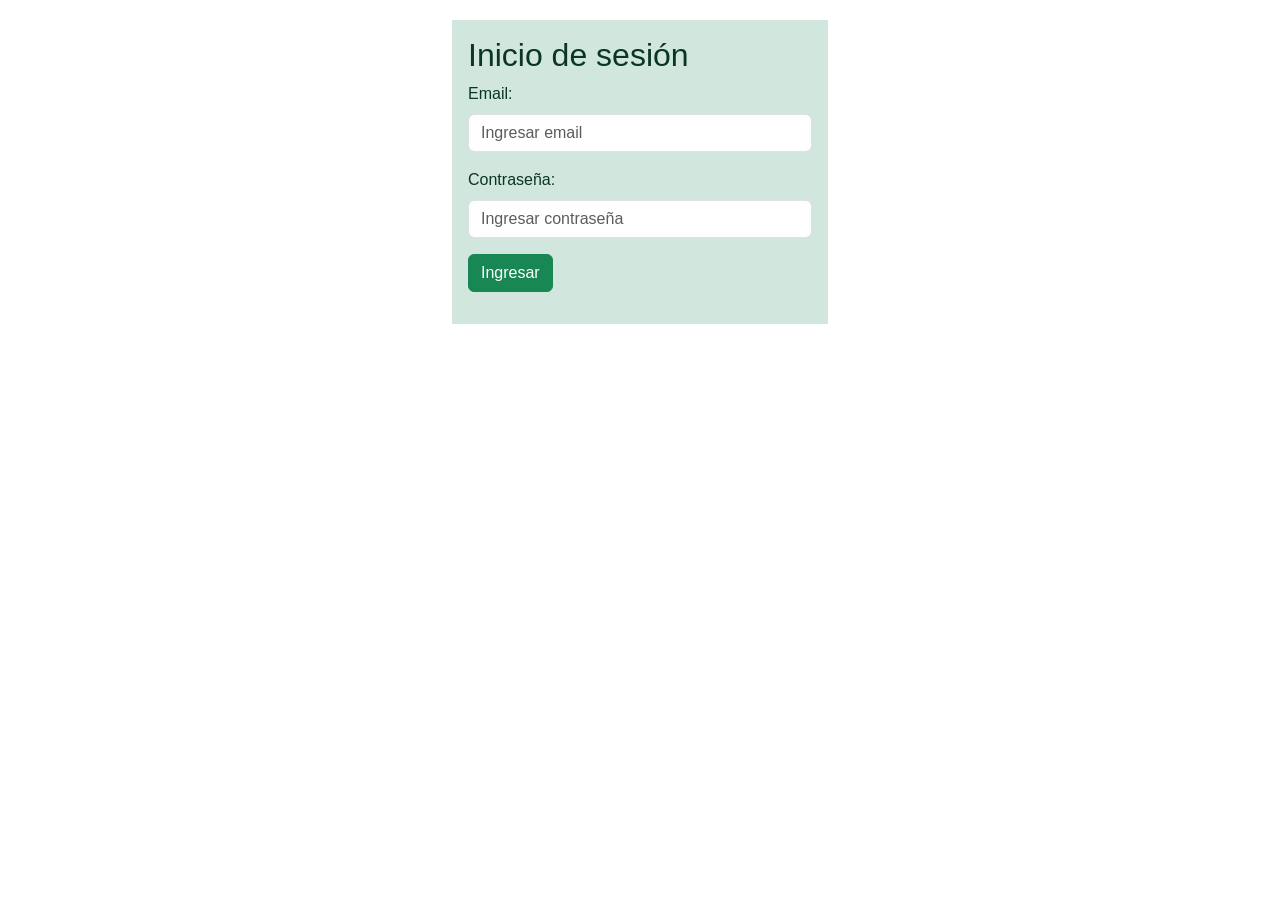
==== index.html @ d6c17977 "proyecto wallet" ====
<!DOCTYPE html>
<html lang="es">
<head>
    <meta charset="UTF-8">
    <meta name="viewport" content="width=device-width, initial-scale=1.0">
    <title>Redirigiendo a tu wallet</title>
</head>
<body>
    
    <script>
        document.addEventListener("DOMContentLoaded", function () {
            window.location.href = "login.html";
        },500);
    </script>
</body>
</html>
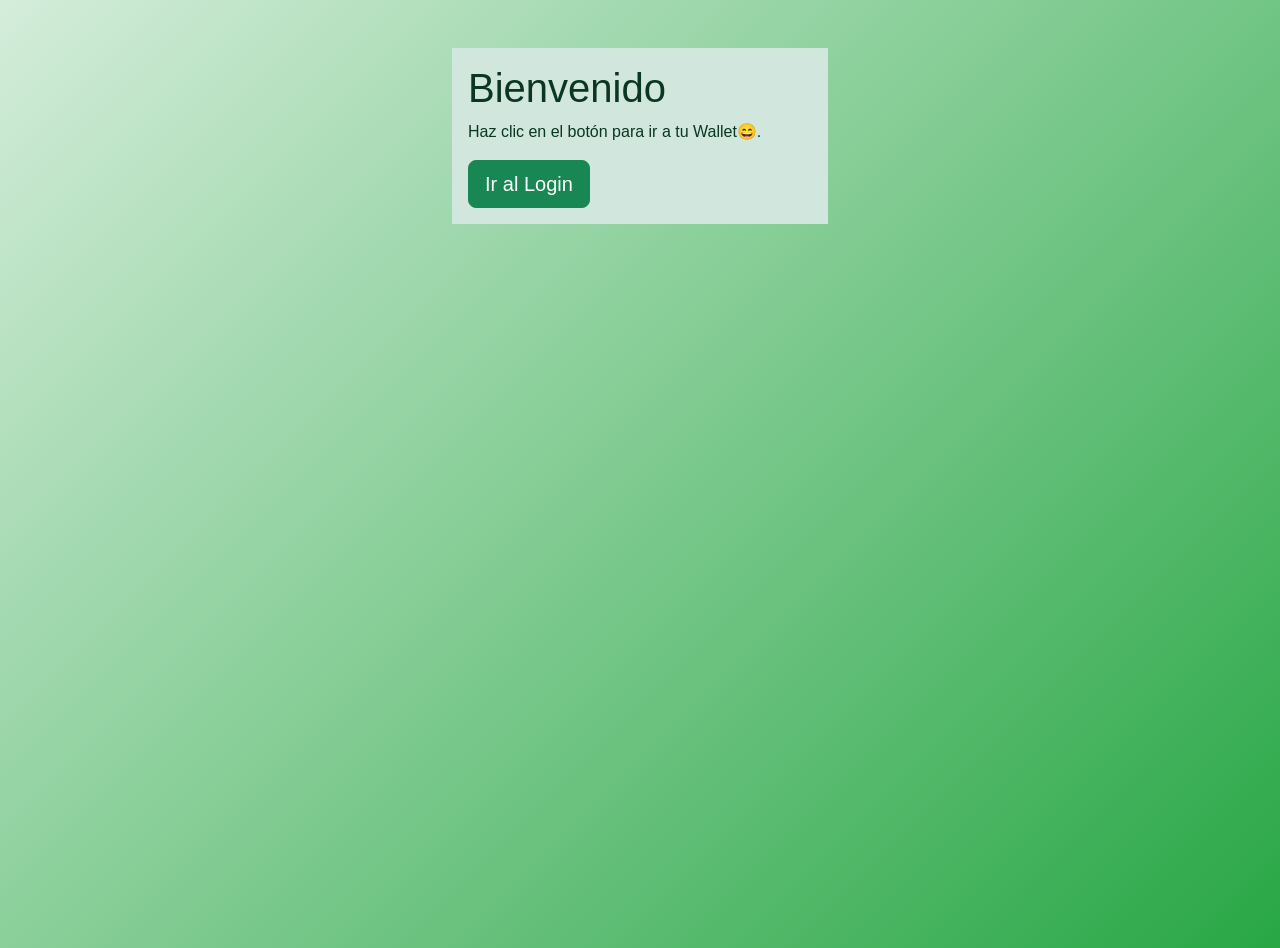
==== commit b1629b36: "Codigo estable" ====
--- a/index.html
+++ b/index.html
@@ -3,14 +3,21 @@
 <head>
     <meta charset="UTF-8">
     <meta name="viewport" content="width=device-width, initial-scale=1.0">
-    <title>Redirigiendo a tu wallet</title>
+    <title>Ir al Login</title>
+    <!-- Bootstrap CSS -->
+    <link href="https://cdn.jsdelivr.net/npm/bootstrap@5.3.8/dist/css/bootstrap.min.css" rel="stylesheet">
+<link rel="stylesheet" href="assets/css/style.css">
 </head>
 <body>
-    
-    <script>
-        document.addEventListener("DOMContentLoaded", function () {
-            window.location.href = "login.html";
-        },500);
-    </script>
+<div class="container">
+       <div class="p-3 mt-5 bg-success-subtle text-success-emphasis">
+    <h1>Bienvenido</h1>
+    <p>Haz clic en el botón para ir a tu Wallet😄.</p>
+
+    <!-- Botón para ir al login -->
+    <a href="login.html" class="btn btn-success btn-lg">Ir al Login</a>
+
+    <!-- Bootstrap JS -->
+    <script src="https://cdn.jsdelivr.net/npm/bootstrap@5.3.8/dist/js/bootstrap.bundle.min.js"></script>
 </body>
-</html>+</html>
--- a/assets/css/style.css
+++ b/assets/css/style.css
@@ -0,0 +1,86 @@
+/* ------------------------------ */
+/* Estilo General sin alterar nada que ya tenías */
+/* ------------------------------ */
+
+body {
+    background: linear-gradient(135deg, #d4edda, #28a745); /* Degradado verde */
+    min-height: 100vh;
+    margin: 0;
+    font-family: Arial, Helvetica, sans-serif;
+}
+
+/* Contenedor centrado solo para contenido principal */
+.main-container {
+    display: flex;
+    justify-content: center;
+    align-items: center;
+    text-align: center;
+    min-height: calc(100vh - 56px); /* Resta altura del navbar de Bootstrap */
+    padding: 20px;
+}
+
+/* Mantener tu container interno como antes */
+.container {
+    max-width: 400px;
+    margin: 0 auto;
+}
+
+/* Encabezados */
+h2 {
+    font-family: 'Lucida Sans', 'Lucida Sans Regular', 'Lucida Grande', 'Lucida Sans Unicode', Geneva, Verdana, sans-serif;
+}
+
+/* Listas de contactos */
+ul {
+    font-family: 'Lucida Sans', 'Lucida Sans Regular', 'Lucida Grande', 'Lucida Sans Unicode', Geneva, Verdana, sans-serif;
+}
+
+#alert-container {
+    margin-top: 30px; /* Ajusta según necesites */
+}
+
+#listaContactos span {
+    font-family: Arial, Helvetica, sans-serif;
+    font-size: 16px;
+    font-weight: normal;
+    color: #000000c8; /* color de texto */
+}
+
+/* Tarjetas */
+.card {
+    word-break: break-word;
+}
+
+.card-title {
+    font-size: 0.87rem;
+    line-height: 1.2;
+}
+
+.card p {
+    font-size: 0.60rem;
+}
+
+#listaContactos .list-group-item {
+    font-family: 'Verdana', sans-serif;
+    font-size: 14px;
+}
+
+/* Tarjetas de movimientos */
+.movimiento-card {
+    margin-bottom: 15px;
+    border-left: 5px solid #198754; 
+}
+
+.movimiento-fecha {
+    font-size: 0.8rem;
+    color: gray;
+}
+
+.movimiento-monto {
+    font-weight: bold;
+}
+
+/* Ajuste de select y contenedor */
+.filtro-container {
+    margin-bottom: 20px;
+}
